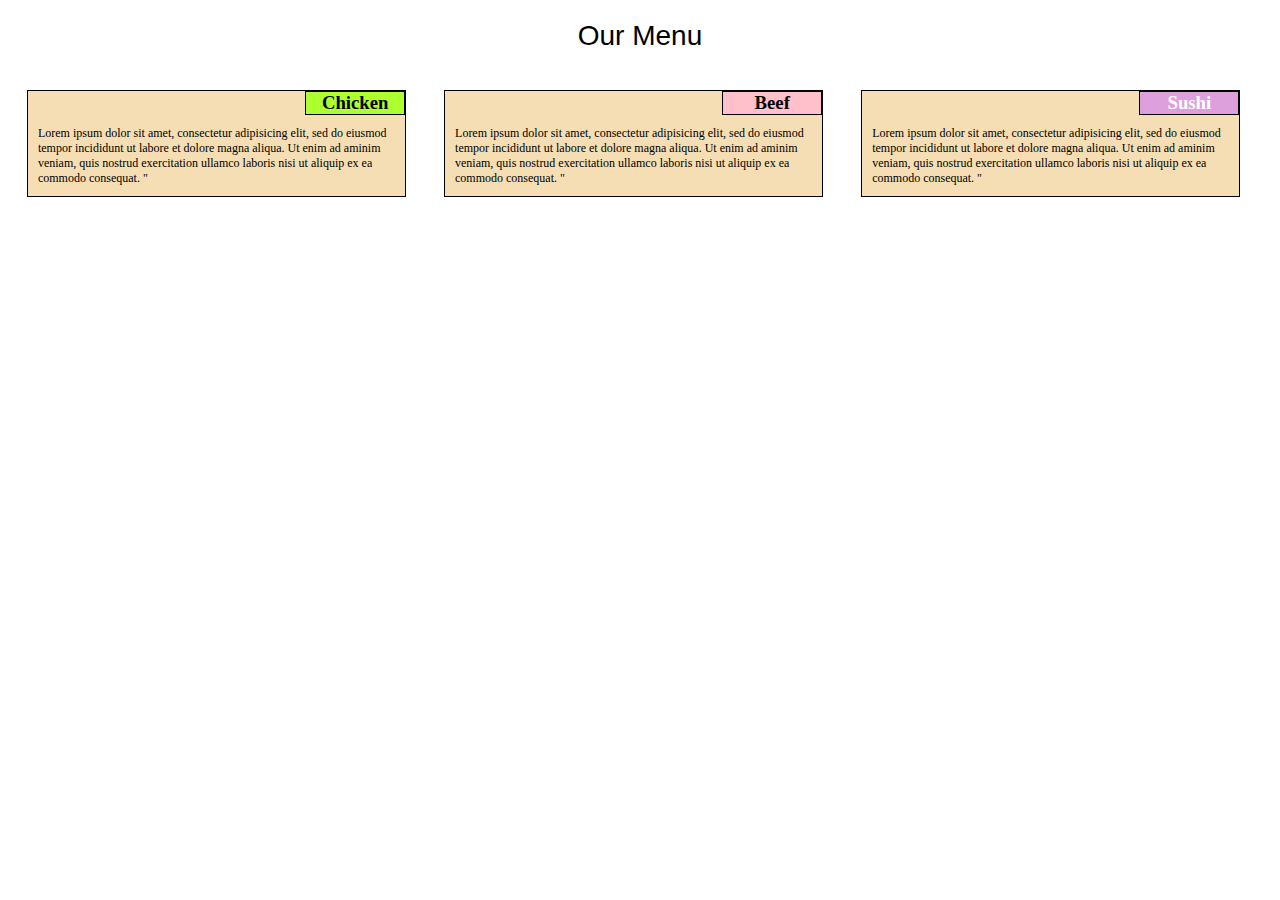
==== docs/index.html @ 002f993e "00" ====
<!DOCTYPE html>
<html>
<link rel="stylesheet" href="stylesheet.css">
<head>
    <h1>
        Our Menu
    </h1>
</head>

<body>
    <div id = "box1"> 
        <h3 class = "chicken">Chicken</h3>
        <div id = "content">
            Lorem ipsum dolor sit amet, consectetur adipisicing elit, sed do eiusmod tempor incididunt ut labore et dolore magna aliqua. Ut enim ad aminim veniam, quis nostrud exercitation ullamco laboris nisi ut aliquip ex ea commodo consequat. "
        </div>
    </div>
    <div id="box2">
        <h3 class = "beef">Beef</h3>
        <div id = "content">
            Lorem ipsum dolor sit amet, consectetur adipisicing elit, sed do eiusmod tempor incididunt ut labore et dolore magna aliqua. Ut enim ad aminim veniam, quis nostrud exercitation ullamco laboris nisi ut aliquip ex ea commodo consequat. "
        </div>
    </div>
    <div id="box3">
        <h3 class = "sushi">Sushi</h3>
        <div id = "content">
            Lorem ipsum dolor sit amet, consectetur adipisicing elit, sed do eiusmod tempor incididunt ut labore et dolore magna aliqua. Ut enim ad aminim veniam, quis nostrud exercitation ullamco laboris nisi ut aliquip ex ea commodo consequat. "
        </div>
    </div>

        
  
    
    
</body>

   
</html>
---- docs/stylesheet.css ----
* {
    box-sizing: border-box;
}

h1 {
    font-family:'Gill Sans', 'Gill Sans MT', Calibri, 'Trebuchet MS', sans-serif;
    font-size:175%;
    text-align: center; 
    font-weight: 500;
    margin-top: 20px;
}

#box1 {
    background-color:wheat;
    border:1px solid black;
    width: 30%;
    margin:1.5%;
    overflow:auto;
    float: left;
    position: relative;
   
}

#box2 {
    background-color:wheat;
    border:1px solid black;
    width: 30%;
    margin:1.5%;
    overflow:auto;
    float: left;
}

#box3 {
    background-color:wheat;
    border:1px solid black;
    width: 30%;
    margin:1.5%;
    overflow:auto;
    float: left;
}

h3.chicken {
    background-color: greenyellow;
    border: 1px solid black;
    color: black;
    width: 100px;
    text-align: center;
    margin-bottom: 1px;
    margin-top: 0;
    float:right;
    
}

h3.beef {
    background-color:pink;
    border: 1px solid black;
    color: black;
    display: block;
    width: 100px;
    text-align: center;
    margin-bottom: 1px;
    margin-top: 0;
    float:right;
}

h3.sushi {
    background-color:plum;
    border: 1px solid black;
    color: white;
    display: block;
    width: 100px;
    text-align: center;
    margin-bottom: 1px;
    margin-top: 0;
    float:right;
}

#content {
    font-size: 12px ;
    padding: 10px;
    text-align: left;
    clear:right;
}

@media (min-width: 992px) {
   
}

@media (min-width: 768px) and (max-width:991px) {
    #box1 {
        width: 47%;
        
    }

    #box2 {
        width: 47%;
        
    }

    #box3 {
        width: 97%;
        
    }

    
    
}

@media (max-width: 767px) {

    #box1 {
        width: 90%;
        margin:5%;
    }

    #box2 {
        width: 90%;
        margin:5%;
    }

    #box3 {
        width: 90%;
        margin:5%;
    }
    
}
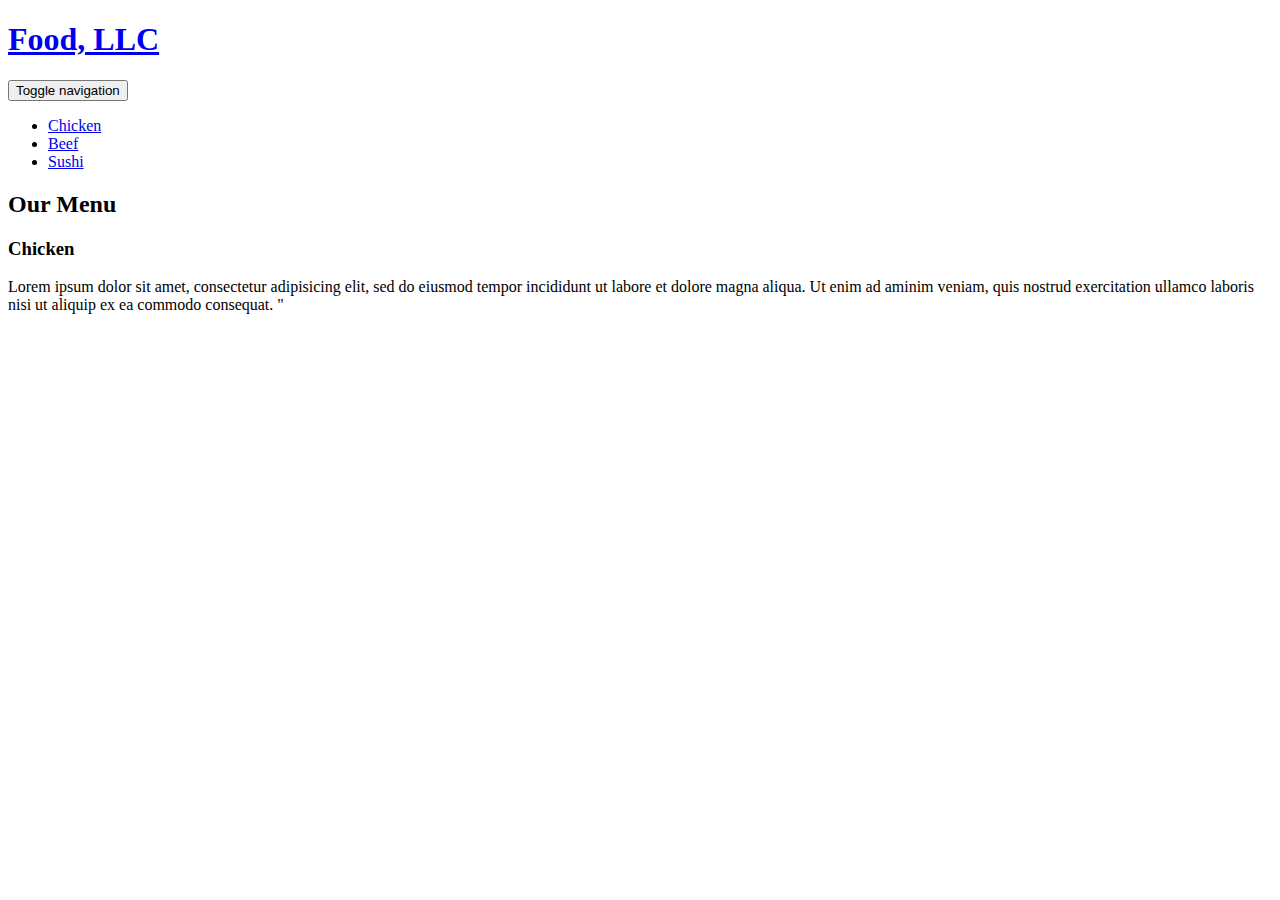
==== commit 7b752f2d: "second" ====
--- a/docs/index.html
+++ b/docs/index.html
@@ -1,37 +1,80 @@
 <!DOCTYPE html>
-<html>
-<link rel="stylesheet" href="stylesheet.css">
-<head>
-    <h1>
-        Our Menu
-    </h1>
-</head>
+<html lang="en">
+    <head>
+        <meta charset = "utf-8">
+        <meta http-equiv = "X-UA-Compatible" content = "IE=edge">
+        <meta name = "viewport" content = "width=device-width, initial-scale=1">
+        
+        <title> Berlyn Elite Academy </title>
+        <link rel="stylesheet" href = "css/bootstrap.min.css">
+        <link rel="stylesheet" href = "css/styles.css">
+        
+    </head>
+<body>
+    <header>
+        <nav id="header-nav" class = "navbar navbar-default">
+            <div class = "container">
+                <div class = "navbar-header">
+                    
+                    <div class = "navbar-brand">
+                        <a href = "index.html"><h1>Food, LLC</h1></a>
+                       
+                    </div>
 
-<body>
-    <div id = "box1"> 
+                    <button type = "button" class="navbar-toggle collapsed" data-toggle="collapse" data-target = '#collapsable-nav' aria-expanded="false">
+                        <span class = "sr-only"> Toggle navigation </span>
+                        <span class = "icon-bar"></span>
+                        <span class = "icon-bar"></span>
+                    </button>
+                </div>
+
+                <div id="collapsable-nav" class = "collapse navbar-collapse">
+                    <ul id = "nav-list" class = "nav navbar-nav navbar-right">
+                        <li>
+                            <a href = "articles.html">
+                            
+                                Chicken
+                            </a>
+                        </li>
+                        <li>
+                            <a href = 'events.html'>
+                              
+                                Beef
+                            </a>
+                        </li>
+                        <li>
+                            <a href = 'about.html'>
+                               
+                                Sushi
+                            </a>
+                        </li>
+                        
+                    </ul>
+                </div>
+            </div>
+        </nav>
+    </header>
+
+  
+
+    <div id = "main-content" class="container">
+        <h2 id="page-title" class = "text-center"> Our Menu
+        </h2>
+
+        <div id = "box5"> 
         <h3 class = "chicken">Chicken</h3>
         <div id = "content">
             Lorem ipsum dolor sit amet, consectetur adipisicing elit, sed do eiusmod tempor incididunt ut labore et dolore magna aliqua. Ut enim ad aminim veniam, quis nostrud exercitation ullamco laboris nisi ut aliquip ex ea commodo consequat. "
         </div>
-    </div>
-    <div id="box2">
-        <h3 class = "beef">Beef</h3>
-        <div id = "content">
-            Lorem ipsum dolor sit amet, consectetur adipisicing elit, sed do eiusmod tempor incididunt ut labore et dolore magna aliqua. Ut enim ad aminim veniam, quis nostrud exercitation ullamco laboris nisi ut aliquip ex ea commodo consequat. "
         </div>
     </div>
-    <div id="box3">
-        <h3 class = "sushi">Sushi</h3>
-        <div id = "content">
-            Lorem ipsum dolor sit amet, consectetur adipisicing elit, sed do eiusmod tempor incididunt ut labore et dolore magna aliqua. Ut enim ad aminim veniam, quis nostrud exercitation ullamco laboris nisi ut aliquip ex ea commodo consequat. "
-        </div>
     </div>
 
-        
   
-    
-    
-</body>
 
    
+    <script src = "js/jquery-3.6.0.min.js"></script>
+    <script src = "js/bootstrap.min.js"></script>
+    <script src = "js/script.js"></script>
+</body>
 </html>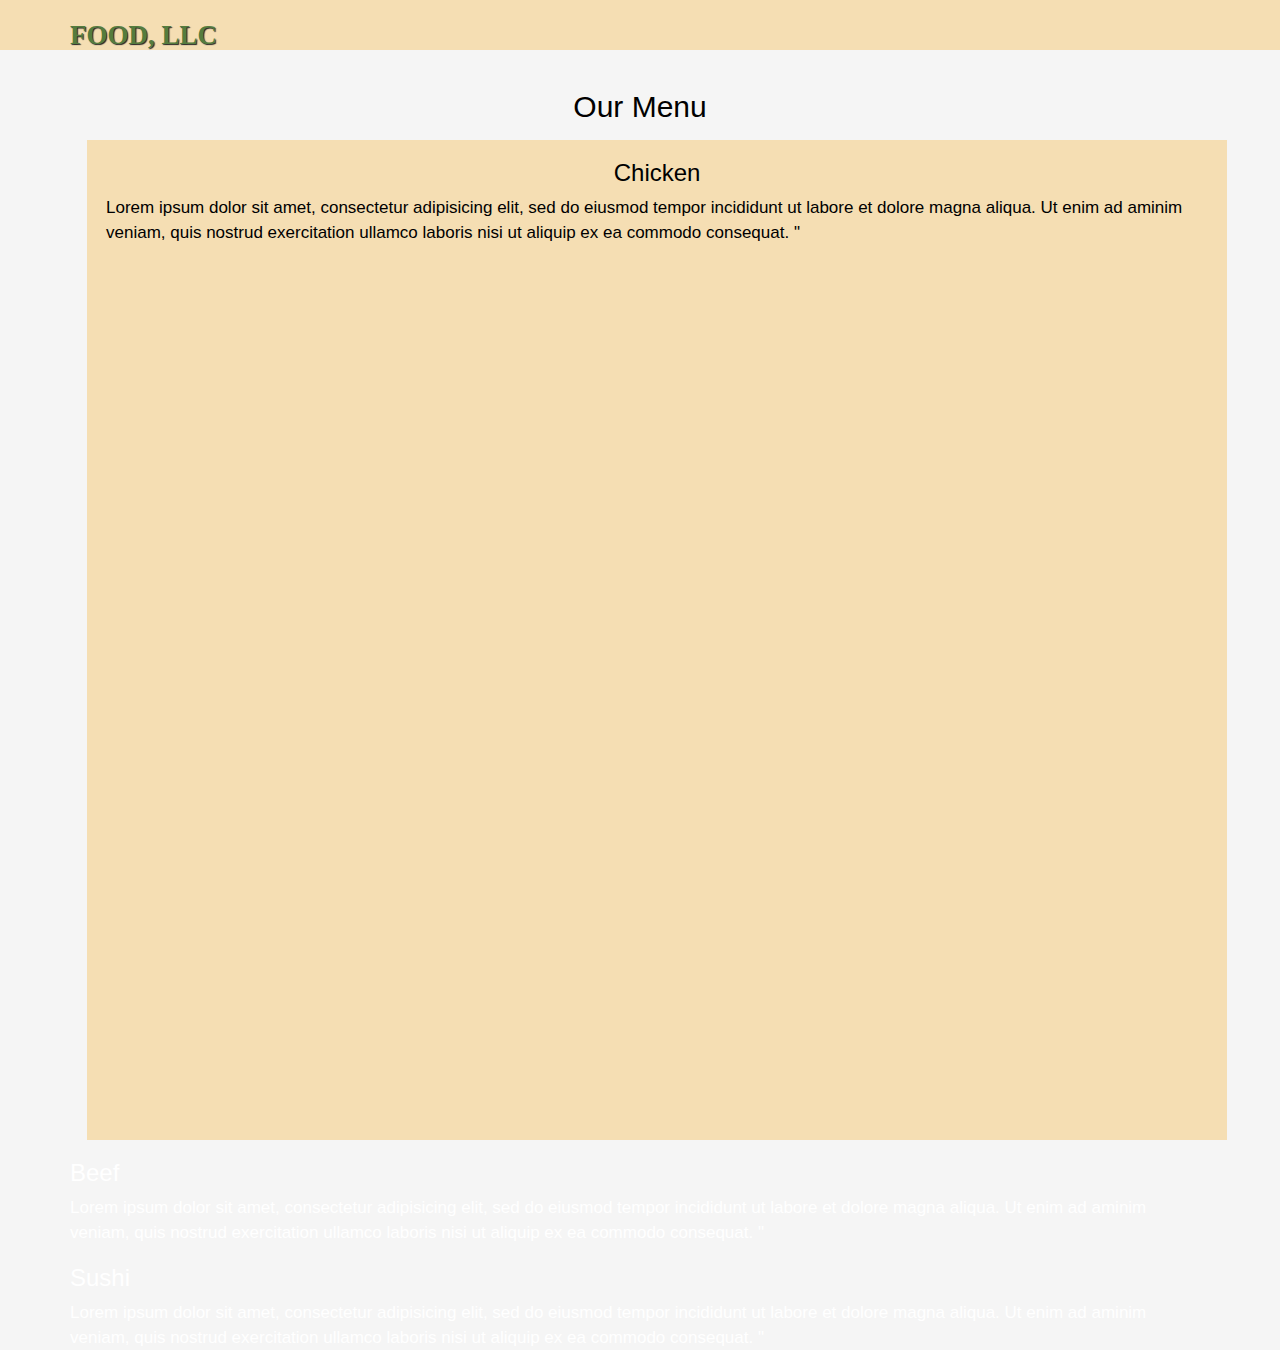
==== commit a89878f9: "change" ====
--- a/docs/index.html
+++ b/docs/index.html
@@ -29,10 +29,9 @@
                 </div>
 
                 <div id="collapsable-nav" class = "collapse navbar-collapse">
-                    <ul id = "nav-list" class = "nav navbar-nav navbar-right">
+                    <ul id = "nav-list" class = "nav navbar-nav navbar-right visible-xs">
                         <li>
                             <a href = "articles.html">
-                            
                                 Chicken
                             </a>
                         </li>
@@ -55,7 +54,7 @@
         </nav>
     </header>
 
-  
+    
 
     <div id = "main-content" class="container">
         <h2 id="page-title" class = "text-center"> Our Menu
@@ -67,6 +66,20 @@
             Lorem ipsum dolor sit amet, consectetur adipisicing elit, sed do eiusmod tempor incididunt ut labore et dolore magna aliqua. Ut enim ad aminim veniam, quis nostrud exercitation ullamco laboris nisi ut aliquip ex ea commodo consequat. "
         </div>
         </div>
+
+        <div id="box6">
+            <h3 class = "beef">Beef</h3>
+            <div id = "content">
+                Lorem ipsum dolor sit amet, consectetur adipisicing elit, sed do eiusmod tempor incididunt ut labore et dolore magna aliqua. Ut enim ad aminim veniam, quis nostrud exercitation ullamco laboris nisi ut aliquip ex ea commodo consequat. "
+            </div>
+        </div>
+        <div id="box7">
+            <h3 class = "sushi">Sushi</h3>
+            <div id = "content">
+                Lorem ipsum dolor sit amet, consectetur adipisicing elit, sed do eiusmod tempor incididunt ut labore et dolore magna aliqua. Ut enim ad aminim veniam, quis nostrud exercitation ullamco laboris nisi ut aliquip ex ea commodo consequat. "
+            </div>
+        </div>
+
     </div>
     </div>
 
--- a/docs/css/styles.css
+++ b/docs/css/styles.css
@@ -0,0 +1,357 @@
+body {
+    font-size: 17px;
+    color:#fff;
+    background-color:whitesmoke;
+    font-family:'Gill Sans', 'Gill Sans MT', Calibri, 'Trebuchet MS', sans-serif;
+}
+
+#header-nav {
+    background-color: wheat;
+    /*make it not round*/
+    border-radius: 0;
+    /*stretch all the way across the web*/
+    border:0;
+}
+
+#logo-img {
+    width: 200px;
+    height: 200px;
+    margin:-20px -25px -70px -50px;
+}
+
+.navbar-brand {
+    padding-top:25px;
+}
+
+.navbar-brand h1{
+    font-family: 'Lora',serif;
+    color:#557c3e;
+    font-size: 1.5em;
+    text-transform: uppercase;
+    font-weight: bold;
+    text-shadow: 1px 1px 1px #222;
+    margin-top: 0;
+    margin-bottom: 0;
+    line-height: .75;
+
+}
+
+.navbar-brand a:hover, .navbar-brand a:focus {
+    text-decoration: none;
+}
+
+.navbar-brand p {
+    color:#000;
+    text-transform: uppercase;
+    font-size:.7em;
+    margin-top:15px;
+}
+.navbar-brand p span{
+    vertical-align: middle;
+}
+
+#nav-list {
+    margin-top:-5px;
+    margin-bottom: -5px;
+}
+
+#nav-list a{
+    color:#951C49;
+    text-align: center;
+    background-color:papayawhip;
+}
+
+#nav-list a:hover {
+    background: #E7E7E7;
+}
+
+#nav-list a span {
+    font-size: 1.5em;
+}
+
+#phone {
+    margin-top: 5px;
+}
+
+#phone a {
+    text-align: right;
+    padding-bottom: 0;
+}
+
+#phone div {
+    color:#557c3e;
+    text-align:right;
+    padding-right: 15px;
+}
+
+/*styling the button*/
+.navbar-header button.navbar-toggle, .navbar-header .icon-bar {
+    border:1px solid whitesmoke;
+}
+
+/*coding the navbar button*/
+.navbar-header button.navbar-toggle {
+    clear:both;
+    margin-top:-40px;
+}
+
+/*fixing navbar layout, text, and dropdown menus*/
+.container .jumbotron{
+    box-shadow: 0 0 35px rgb(179, 175, 175);
+    border:3px solid whitesmoke;
+    background-color: grey;
+    
+}
+
+/* coding the navigation Tiles*/
+
+#book-reviews, #events, #members {
+    height:300px;
+    width: 90%;
+    margin-bottom: 15px;
+    position: relative;
+    border:2px solid black;
+    overflow:hidden;
+    border-radius: 0.25cm;
+}
+
+#book-reviews:hover, #events:hover, #members:hover {
+    box-shadow:0 1px 5px 1px gray;
+}
+
+#book-reviews {
+    background: url('book-ba.JPG') no-repeat;
+    background-position: center;
+}
+#events {
+    background: url('events-back.JPG') no-repeat;
+    background-position: center;
+}
+
+
+#members {
+    background: url('members-b.JPG') no-repeat;
+    background-position: center;
+}
+
+#book-reviews span, #events span, #members span {
+    position: relative;
+    left:30%;
+    font-family: 'Gill Sans', 'Gill Sans MT', Calibri, 'Trebuchet MS', sans-serif;
+    text-align: center;
+    font-size: 1.6em;
+    color:black;
+    opacity: .8;
+}
+
+
+/*coding the footer*/
+
+.panel-footer {
+    margin-top: 30px;
+    padding-top: 35px;
+    padding-bottom: 30px;
+    background-color: #222;
+    border-top: 0;
+}
+
+
+#contacts, #joinus, #wechat, #foot{
+    font-family: 'Gill Sans', 'Gill Sans MT', Calibri, 'Trebuchet MS', sans-serif;
+   
+}
+#contacts span, #joinus span, #wechat span{
+    font-size: 1.3em;
+    font-weight: 110%;
+}
+
+#foot {
+    margin-top: 50px;
+    text-align: center;
+    
+}
+
+.panel-footer div.row {
+    margin-bottom: 70px;
+    margin-bottom: 0;
+}
+
+/*articles page*/
+#articles-title {
+    color: #222;
+    margin-bottom: 30px;
+    margin-top: 30px;
+}
+
+.text-center{
+    color: #000;
+}
+
+.category-tile{
+    position: relative;
+    border: 2px solid #3F0C1F;
+    overflow: hidden;
+    width: 200px;
+    height: 300px;
+    margin: 0 auto 15px;
+}
+.category-tile span {
+    position:absolute;
+    bottom: 0;
+    right:0;
+    width: 100%;
+    text-align: center;
+    font-size:1.2em;
+    background-color: #000;
+    color:#fff;
+    opacity: .8;
+
+}
+.category-tile:hover {
+    box-shadow: 5px 5px 5px 5px #cccccc;
+}
+
+#menu-categories-title + div {
+    margin-bottom: 50px;
+    
+}
+
+/*for assignment 3*/
+
+#box5 {
+    background-color:wheat;
+    color:black;
+    width: 100%;
+    margin:1.5%;
+    overflow:auto;
+    padding-left: 0.5cm;
+    padding-right: 0.5cm;
+    height: 1000px;
+}
+
+.chicken {
+    color: #000;
+    text-align: center;
+}
+
+/*end home page*/
+
+@media (min-width:1200px){
+    .container .jumbotron {
+        background: url('img2-md.JPG') no-repeat center;
+        height: 800px;
+        width:900px;
+        box-shadow: 0 0 50px rgb(165, 163, 163);
+        border: 2px solid whitesmoke;
+        padding: 0;
+        
+    }
+}
+
+@media (min-width:992px) and (max-width:1199px) {
+    #logo-img {
+        background: url('berlyn.png') no-repeat;
+        width:100px;
+        height:100px;
+        margin: 5px 5px 5px 0;
+    }
+
+    .container .jumbotron {
+        background: url('img2-md.JPG') no-repeat center;
+        height: 800px;
+        width:900px;
+        box-shadow: 0 0 50px rgb(165, 163, 163);
+        border: 2px solid whitesmoke;
+        padding:0;
+    }
+
+   
+    
+}
+
+@media (min-width:768px) and (max-width:991px) {
+    .container .jumbotron {
+        background: url('img2.JPG') no-repeat center;
+        height: 600px;
+        width:600px;
+        box-shadow: 0 0 50px rgb(165, 163, 163);
+        border: 2px solid whitesmoke;
+        padding:0;
+    }
+    #members{
+        width: 330px;
+        margin:0 auto 15px;
+    }
+
+  
+}
+
+@media (max-width:767px){
+
+    #box5 {
+        width: auto;
+    }
+    .navbar-brand{
+        padding-top: 10px;
+        height: 80px;
+    }
+    .navbar-brand h1{
+        padding-top: 10px;
+        font-size:4vw; /*1vw = 1% of viewport width*/
+    }
+    .navbar-brand p {
+        font-size: .6em;
+        margin-top: 12px;
+    }
+    .navbar-brand p img {
+        height: 20px;
+    }
+    #collapsable-nav a {
+        font-size: 1.0em;
+    }
+
+    #collapsable-nav a span {
+        font-size:1em;
+        margin-right: 5px;
+    }
+
+    /*Footer*/
+    .panel-footer section {
+        margin-bottom:30px;
+        text-align:center;
+    }
+
+    .panel-footer section:nth-child(3) {
+        margin-bottom:0;
+    }
+
+    .panel-footer section hr {
+        width:50%;
+    }
+
+    .container .jumbotron {
+        margin-top:30px;
+        padding: 0;
+        box-shadow: 0 0 50px rgb(165, 163, 163);
+        border: 2px solid whitesmoke;
+    }
+    #book-reviews, #events,#members {
+        width: 330px;
+        margin:0 auto 15px;
+    }
+
+}
+
+@media (max-width:479px) {
+    .navbar-brand h1 {
+        padding-top:5px;
+        font-size:6vw;
+    }
+    #book-reviews, #events,#members {
+        width:280px;
+        margin:0 auto 15px;
+    }
+}
+
+/*styling the dropdown menu*/
+
